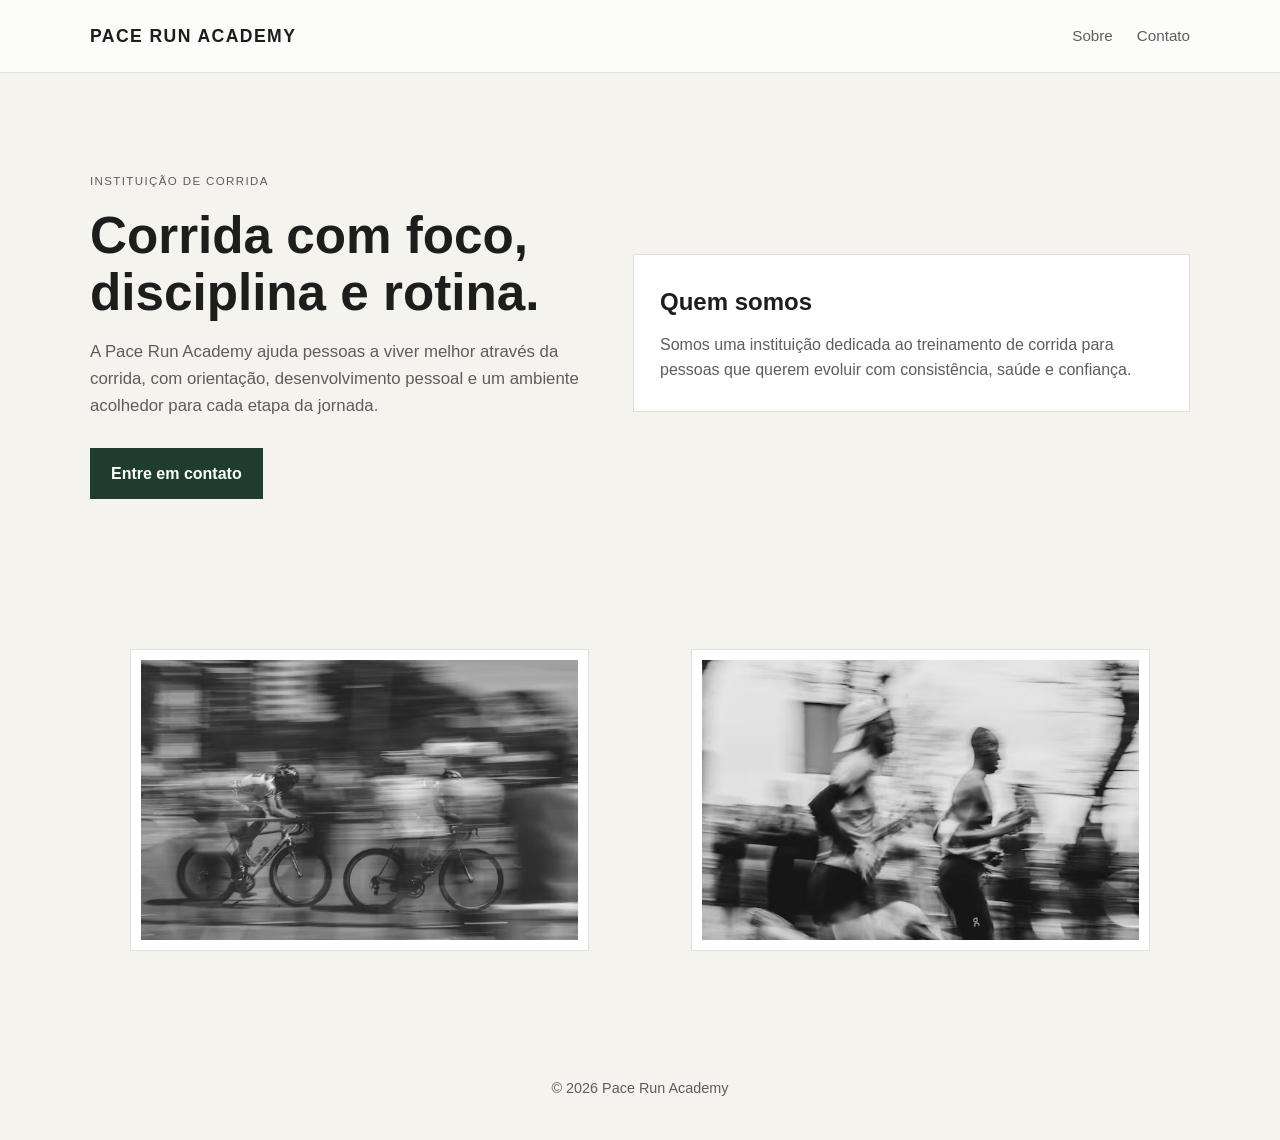
==== index.html @ da20d9e3 "Update image source paths in index.html" ====
<!DOCTYPE html>
<html lang="pt-BR">
<head>
    <meta charset="UTF-8">
    <meta name="viewport" content="width=device-width, initial-scale=1.0">
    <title>Pace Run Academy</title>
    <link rel="stylesheet" href="style.css">
</head>
<body>
    <header class="site-header">
        <div class="container nav">
            <div class="brand">PACE RUN ACADEMY</div>

            <nav class="nav-links">
                <a href="sobre.html">Sobre</a>
                <a href="contato.html">Contato</a>
            </nav>
        </div>  
    </header>

    <main>
        <section class="container hero" id="sobre">
            <div class="hero-text">
                <p class="tag">Instituição de corrida</p>
                <h1>Corrida com foco, disciplina e rotina.</h1>
                <p class="lead">
                    A Pace Run Academy ajuda pessoas a viver melhor através da corrida, com orientação,
                    desenvolvimento pessoal e um ambiente acolhedor para cada etapa da jornada.
                </p>

                <div class="actions">
                    <a href="contato.html" class="button primary">Entre em contato</a>
                </div>
            </div>

            <div class="hero-box">
                <h2>Quem somos</h2>
                <p>
                    Somos uma instituição dedicada ao treinamento de corrida para pessoas que querem evoluir com
                    consistência, saúde e confiança.
                </p>
            </div>
        </section>

        <section class="container">
            <div class="image-gallery">
                <figure class="image-card">
                    <img src="photo-1452573992436-6d508f200b30.avif" alt="Atleta correndo em ambiente natural">
                </figure>
                <figure class="image-card">
                    <img src="photo-1744868646521-2620c945a1fe.avif" alt="Pessoa treinando corrida em área urbana">
                </figure>
            </div>
        </section>

    </main>

    <footer>
        © 2026 Pace Run Academy
    </footer>
</body>
</html>
---- style.css ----
:root {
    --bg: #f5f3ee;
    --panel: #ffffff;
    --line: #e3dfd8;
    --text: #1d1d1d;
    --muted: #5d5d5d;
    --accent: #1f3d2e;
    --accent-soft: #ecf0eb;
}

* {
    box-sizing: border-box;
}

body {
    margin: 0;
    font-family: Arial, Helvetica, sans-serif;
    background: var(--bg);
    color: var(--text);
    line-height: 1.6;
}

a {
    text-decoration: none;
    color: var(--text);
}

.container {
    width: min(1100px, 90%);
    margin: 0 auto;
}

.site-header {
    background: rgba(255,255,255,0.75);
    border-bottom: 1px solid var(--line);
}

.nav {
    display: flex;
    align-items: center;
    justify-content: space-between;
    min-height: 72px;
    gap: 20px;
}

.brand {
    font-size: 1.1rem;
    font-weight: 700;
    letter-spacing: 0.08em;
}

.nav-links {
    display: flex;
    align-items: center;
    gap: 24px;
    flex-wrap: wrap;
}

.nav-links a {
    font-size: 0.95rem;
    color: var(--muted);
}

.button {
    display: inline-block;
    padding: 12px 20px;
    border: 1px solid var(--line);
    background: var(--panel);
    color: var(--text);
    font-weight: 600;
    transition: all 0.2s ease;
}

.button:hover {
    background: #f0eee9;
}

.button.primary {
    background: var(--accent);
    border-color: var(--accent);
    color: #fff;
}

.button.primary:hover {
    background: #172f26;
}

.hero {
    display: flex;
    align-items: center;
    justify-content: space-between;
    gap: 40px;
    min-height: 520px;
    padding: 50px 0;
}

.hero-text,
.hero-box {
    flex: 1;
}

.tag {
    display: inline-block;
    margin: 0 0 18px;
    font-size: 0.72rem;
    letter-spacing: 0.12em;
    text-transform: uppercase;
    color: var(--muted);
}

h1 {
    font-size: clamp(2.3rem, 4vw, 4.2rem);
    line-height: 1.1;
    margin: 0 0 18px;
    font-weight: 700;
}

.lead {
    max-width: 550px;
    font-size: 1.05rem;
    color: var(--muted);
    margin: 0 0 28px;
}

.actions {
    display: flex;
    gap: 14px;
    flex-wrap: wrap;
}

.hero-box {
    background: var(--panel);
    border: 1px solid var(--line);
    padding: 28px 26px;
}

.hero-box h2 {
    margin: 0 0 10px;
    font-size: 1.5rem;
}

.hero-box p {
    margin: 0;
    color: var(--muted);
}

section {
    padding: 40px 0 70px;
}

.about h2 {
    margin: 0 0 28px;
    font-size: clamp(2rem, 3vw, 2.6rem);
}

.info-grid {
    display: flex;
    gap: 22px;
    flex-wrap: wrap;
}

.info-item {
    flex: 1 1 260px;
    background: var(--panel);
    border: 1px solid var(--line);
    padding: 22px;
}

.info-item h3 {
    margin: 0 0 10px;
    font-size: 1.2rem;
}

.info-item p {
    margin: 0;
    color: var(--muted);
}

.contact-box {
    background: var(--accent-soft);
    border: 1px solid var(--line);
    padding: 28px;
    display: flex;
    justify-content: space-between;
    align-items: center;
    gap: 20px;
    flex-wrap: wrap;
}

.contact-box h2 {
    margin: 0 0 8px;
    font-size: clamp(1.8rem, 2.2vw, 2.4rem);
}

.contact-box p {
    margin: 0;
    color: var(--muted);
    max-width: 560px;
}

.image-gallery {
    display: flex;
    gap: 22px;
    flex-wrap: wrap;
    margin: 0 0 20px;
}

.image-card {
    flex: 1 1 320px;
    background: var(--panel);
    border: 1px solid var(--line);
    padding: 10px;
    overflow: hidden;
}

.image-card img {
    display: block;
    width: 100%;
    height: 280px;
    object-fit: cover;
    filter: saturate(0.9) contrast(1.03);
}

.page {
    padding: 60px 0;
}

.contact-layout {
    display: flex;
    gap: 30px;
    flex-wrap: wrap;
}

.contact-info,
.contact-form {
    flex: 1 1 380px;
    background: var(--panel);
    border: 1px solid var(--line);
    padding: 30px;
}

.contact-info h1,
.contact-form h2 {
    margin-top: 0;
    margin-bottom: 18px;
    font-size: clamp(2rem, 3vw, 2.8rem);
}

.contact-info p,
.contact-form p,
.form-row label,
.text-muted {
    color: var(--muted);
}

.info-list {
    margin-top: 26px;
    display: flex;
    flex-direction: column;
    gap: 16px;
}

.info-item-contact {
    border-top: 1px solid var(--line);
    padding-top: 16px;
}

.info-item-contact strong {
    display: block;
    margin-bottom: 4px;
    color: var(--text);
}

form {
    display: flex;
    flex-direction: column;
    gap: 18px;
}

.form-row {
    display: flex;
    flex-direction: column;
    gap: 8px;
}

input,
textarea {
    width: 100%;
    padding: 12px 14px;
    border: 1px solid var(--line);
    background: #fff;
    font: inherit;
    color: var(--text);
}

textarea {
    min-height: 140px;
    resize: vertical;
}

footer {
    padding: 20px 0 40px;
    text-align: center;
    color: var(--muted);
    font-size: 0.9rem;
}

@media (max-width: 768px) {
    .hero {
        flex-direction: column;
        text-align: center;
        min-height: auto;
    }

    .lead {
        margin-left: auto;
        margin-right: auto;
    }

    .actions {
        justify-content: center;
    }

    .nav {
        flex-direction: column;
        padding: 18px 0;
    }

    .contact-box {
        justify-content: center;
        text-align: center;
    }

    .contact-info,
    .contact-form {
        padding: 22px;
    }
}
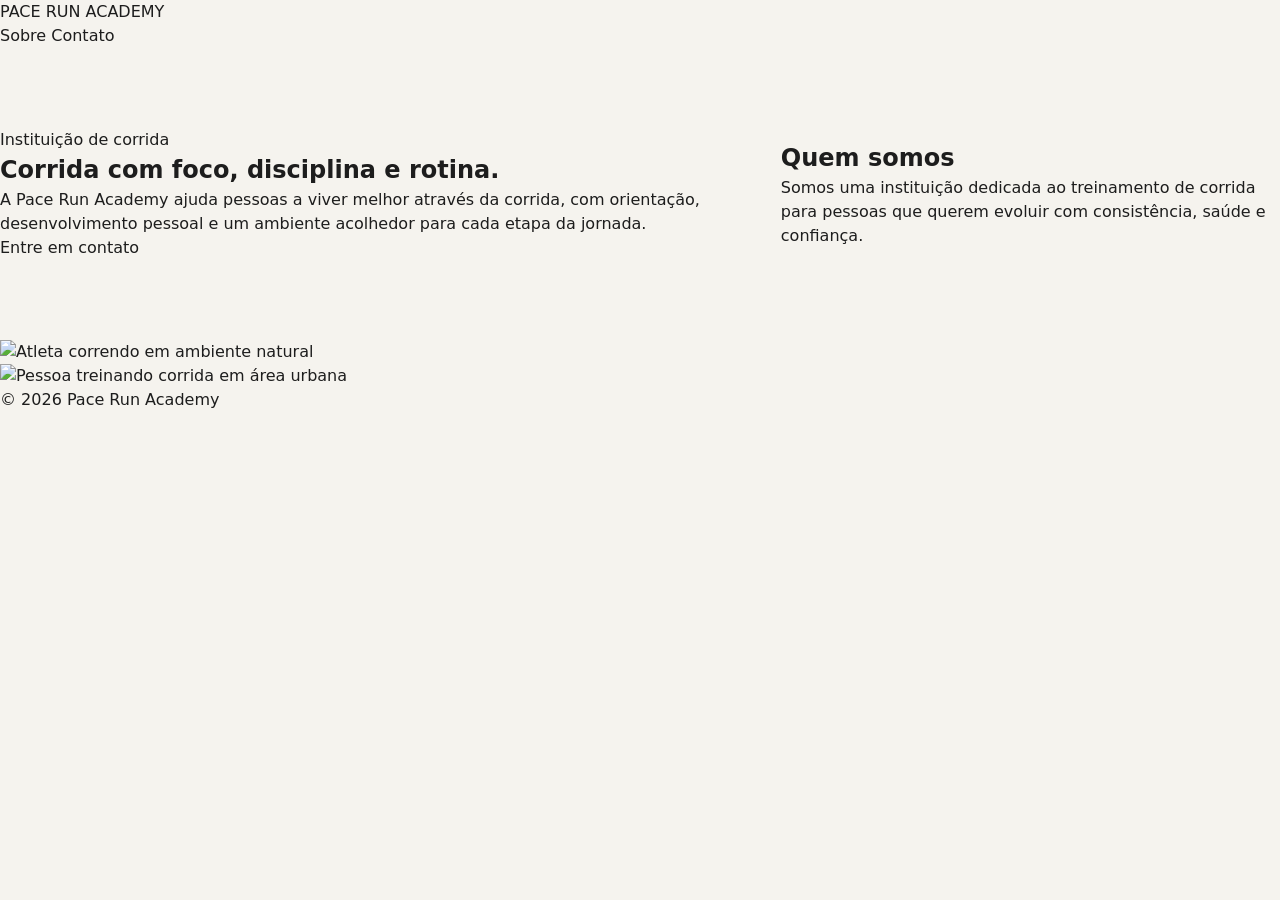
==== commit 1e80ec15: "Update image sources in index.html" ====
--- a/index.html
+++ b/index.html
@@ -19,7 +19,7 @@
     </header>
 
     <main>
-        <section class="container hero" id="sobre">
+        <section class="container hero">
             <div class="hero-text">
                 <p class="tag">Instituição de corrida</p>
                 <h1>Corrida com foco, disciplina e rotina.</h1>
@@ -45,14 +45,13 @@
         <section class="container">
             <div class="image-gallery">
                 <figure class="image-card">
-                    <img src="photo-1452573992436-6d508f200b30.avif" alt="Atleta correndo em ambiente natural">
+                    <img src="photo-1.avif" alt="Atleta correndo em ambiente natural">
                 </figure>
                 <figure class="image-card">
-                    <img src="photo-1744868646521-2620c945a1fe.avif" alt="Pessoa treinando corrida em área urbana">
+                    <img src="photo-2.avif" alt="Pessoa treinando corrida em área urbana">
                 </figure>
             </div>
         </section>
-
     </main>
 
     <footer>
@@ -60,4 +59,3 @@
     </footer>
 </body>
 </html>
-
--- a/style.css
+++ b/style.css
@@ -1,338 +1,259 @@
+
+*, *::before, *::after {
+  box-sizing: border-box;
+  margin: 0;
+  padding: 0;
+}
+
 :root {
-    --bg: #f5f3ee;
-    --panel: #ffffff;
-    --line: #e3dfd8;
-    --text: #1d1d1d;
-    --muted: #5d5d5d;
-    --accent: #1f3d2e;
-    --accent-soft: #ecf0eb;
-}
-
-* {
-    box-sizing: border-box;
-}
-
-body {
-    margin: 0;
-    font-family: Arial, Helvetica, sans-serif;
-    background: var(--bg);
-    color: var(--text);
-    line-height: 1.6;
+  /* Colors */
+  --bg-main: #f5f3ee;
+  --bg-surface: #ffffff;
+  --border-color: #e3dfd8;
+  --text-main: #1d1d1d;
+  --text-subtle: #5d5d5d;
+  --brand-primary: #1f3d2e;
+  --brand-light: #ecf0eb;
+  
+  /* Layout */
+  --site-max-w: 1100px;
+}
+
+html {
+  scroll-behavior: smooth;
+  font-family: system-ui, -apple-system, BlinkMacSystemFont, 'Segoe UI', Roboto, sans-serif;
+  background-color: var(--bg-main);
+  color: var(--text-main);
+  line-height: 1.5;
 }
 
 a {
-    text-decoration: none;
-    color: var(--text);
-}
-
-.container {
-    width: min(1100px, 90%);
-    margin: 0 auto;
-}
-
-.site-header {
-    background: rgba(255,255,255,0.75);
-    border-bottom: 1px solid var(--line);
-}
-
-.nav {
-    display: flex;
+  color: inherit;
+  text-decoration: none;
+}
+
+img {
+  max-width: 100%;
+  display: block;
+}
+
+.wrapper {
+  width: 90%;
+  max-width: var(--site-max-w);
+  margin-inline: auto;
+}
+
+.section-padding {
+  padding-block: 60px;
+}
+
+.header {
+  position: sticky;
+  top: 0;
+  z-index: 100;
+  background: rgba(245, 243, 238, 0.85);
+  backdrop-filter: blur(8px);
+  border-bottom: 1px solid var(--border-color);
+}
+
+.header__nav {
+  display: flex;
+  align-items: center;
+  justify-content: space-between;
+  height: 70px;
+}
+
+.header__logo {
+  font-weight: 700;
+  letter-spacing: -0.02em;
+  font-size: 1.15rem;
+}
+
+.header__links {
+  display: flex;
+  align-items: center;
+  gap: 20px;
+  list-style: none;
+}
+
+.header__links a {
+  font-size: 0.9rem;
+  color: var(--text-subtle);
+  transition: color 0.15s ease;
+}
+
+.header__links a:hover {
+  color: var(--text-main);
+}
+.btn {
+  display: inline-flex;
+  align-items: center;
+  justify-content: center;
+  padding: 10px 18px;
+  font-size: 0.9rem;
+  font-weight: 600;
+  border-radius: 4px;
+  border: 1px solid var(--border-color);
+  background: var(--bg-surface);
+  color: var(--text-main);
+  cursor: pointer;
+  transition: background 0.15s ease, border-color 0.15s ease, transform 0.1s;
+}
+
+.btn:active {
+  transform: translateY(1px);
+}
+
+.btn--primary {
+  background: var(--brand-primary);
+  border-color: var(--brand-primary);
+  color: #fff;
+}
+
+.btn--primary:hover {
+  background: #152b20;
+}
+
+.btn--outline:hover {
+  background: #eae6df;
+}
+
+/* Base Card Style */
+.card {
+  background: var(--bg-surface);
+  border: 1px solid var(--border-color);
+  padding: 24px;
+  border-radius: 6px;
+}
+
+.hero {
+  display: grid;
+  grid-template-columns: 1fr;
+  gap: 32px;
+  padding-block: 60px 40px;
+}
+
+.hero__eyebrow {
+  font-size: 0.75rem;
+  font-weight: 700;
+  text-transform: uppercase;
+  letter-spacing: 0.1em;
+  color: var(--brand-primary);
+  margin-bottom: 12px;
+}
+
+.hero__title {
+  font-size: 2.5rem;
+  line-height: 1.15;
+  letter-spacing: -0.03em;
+  margin-bottom: 16px;
+}
+
+.hero__subtitle {
+  color: var(--text-subtle);
+  font-size: 1.1rem;
+  margin-bottom: 24px;
+}
+
+.hero__actions {
+  display: flex;
+  gap: 12px;
+}
+.cards-grid {
+  display: grid;
+  grid-template-columns: repeat(auto-fit, minmax(250px, 1fr));
+  gap: 20px;
+}
+
+.gallery-grid {
+  display: grid;
+  grid-template-columns: repeat(auto-fill, minmax(280px, 1fr));
+  gap: 20px;
+}
+
+.gallery-grid img {
+  width: 100%;
+  height: 240px;
+  object-fit: cover;
+  border-radius: 4px;
+}
+
+/* Callout Box */
+.cta-box {
+  background: var(--brand-light);
+  border: 1px solid var(--border-color);
+  padding: 32px;
+  border-radius: 8px;
+  display: flex;
+  flex-direction: column;
+  gap: 16px;
+}
+.contact-grid {
+  display: grid;
+  grid-template-columns: 1fr;
+  gap: 30px;
+}
+
+.form-group {
+  display: flex;
+  flex-direction: column;
+  gap: 6px;
+  margin-bottom: 16px;
+}
+
+.form-group label {
+  font-size: 0.85rem;
+  font-weight: 600;
+  color: var(--text-subtle);
+}
+
+.form-control {
+  width: 100%;
+  padding: 10px 12px;
+  border: 1px solid var(--border-color);
+  border-radius: 4px;
+  background: #fff;
+  font-family: inherit;
+  font-size: 0.95rem;
+}
+
+.form-control:focus {
+  outline: 2px solid var(--brand-primary);
+  outline-offset: -1px;
+}
+
+textarea.form-control {
+  min-height: 120px;
+  resize: vertical;
+}
+
+/* Footer */
+.footer {
+  border-top: 1px solid var(--border-color);
+  padding-block: 30px;
+  text-align: center;
+  font-size: 0.85rem;
+  color: var(--text-subtle);
+}
+
+@media (min-width: 768px) {
+  .hero {
+    grid-template-columns: 1.2fr 0.8fr;
+    align-items: center;
+    padding-block: 80px;
+  }
+
+  .hero__title {
+    font-size: 3.5rem;
+  }
+
+  .contact-grid {
+    grid-template-columns: 1fr 1fr;
+  }
+
+  .cta-box {
+    flex-direction: row;
     align-items: center;
     justify-content: space-between;
-    min-height: 72px;
-    gap: 20px;
-}
-
-.brand {
-    font-size: 1.1rem;
-    font-weight: 700;
-    letter-spacing: 0.08em;
-}
-
-.nav-links {
-    display: flex;
-    align-items: center;
-    gap: 24px;
-    flex-wrap: wrap;
-}
-
-.nav-links a {
-    font-size: 0.95rem;
-    color: var(--muted);
-}
-
-.button {
-    display: inline-block;
-    padding: 12px 20px;
-    border: 1px solid var(--line);
-    background: var(--panel);
-    color: var(--text);
-    font-weight: 600;
-    transition: all 0.2s ease;
-}
-
-.button:hover {
-    background: #f0eee9;
-}
-
-.button.primary {
-    background: var(--accent);
-    border-color: var(--accent);
-    color: #fff;
-}
-
-.button.primary:hover {
-    background: #172f26;
-}
-
-.hero {
-    display: flex;
-    align-items: center;
-    justify-content: space-between;
-    gap: 40px;
-    min-height: 520px;
-    padding: 50px 0;
-}
-
-.hero-text,
-.hero-box {
-    flex: 1;
-}
-
-.tag {
-    display: inline-block;
-    margin: 0 0 18px;
-    font-size: 0.72rem;
-    letter-spacing: 0.12em;
-    text-transform: uppercase;
-    color: var(--muted);
-}
-
-h1 {
-    font-size: clamp(2.3rem, 4vw, 4.2rem);
-    line-height: 1.1;
-    margin: 0 0 18px;
-    font-weight: 700;
-}
-
-.lead {
-    max-width: 550px;
-    font-size: 1.05rem;
-    color: var(--muted);
-    margin: 0 0 28px;
-}
-
-.actions {
-    display: flex;
-    gap: 14px;
-    flex-wrap: wrap;
-}
-
-.hero-box {
-    background: var(--panel);
-    border: 1px solid var(--line);
-    padding: 28px 26px;
-}
-
-.hero-box h2 {
-    margin: 0 0 10px;
-    font-size: 1.5rem;
-}
-
-.hero-box p {
-    margin: 0;
-    color: var(--muted);
-}
-
-section {
-    padding: 40px 0 70px;
-}
-
-.about h2 {
-    margin: 0 0 28px;
-    font-size: clamp(2rem, 3vw, 2.6rem);
-}
-
-.info-grid {
-    display: flex;
-    gap: 22px;
-    flex-wrap: wrap;
-}
-
-.info-item {
-    flex: 1 1 260px;
-    background: var(--panel);
-    border: 1px solid var(--line);
-    padding: 22px;
-}
-
-.info-item h3 {
-    margin: 0 0 10px;
-    font-size: 1.2rem;
-}
-
-.info-item p {
-    margin: 0;
-    color: var(--muted);
-}
-
-.contact-box {
-    background: var(--accent-soft);
-    border: 1px solid var(--line);
-    padding: 28px;
-    display: flex;
-    justify-content: space-between;
-    align-items: center;
-    gap: 20px;
-    flex-wrap: wrap;
-}
-
-.contact-box h2 {
-    margin: 0 0 8px;
-    font-size: clamp(1.8rem, 2.2vw, 2.4rem);
-}
-
-.contact-box p {
-    margin: 0;
-    color: var(--muted);
-    max-width: 560px;
-}
-
-.image-gallery {
-    display: flex;
-    gap: 22px;
-    flex-wrap: wrap;
-    margin: 0 0 20px;
-}
-
-.image-card {
-    flex: 1 1 320px;
-    background: var(--panel);
-    border: 1px solid var(--line);
-    padding: 10px;
-    overflow: hidden;
-}
-
-.image-card img {
-    display: block;
-    width: 100%;
-    height: 280px;
-    object-fit: cover;
-    filter: saturate(0.9) contrast(1.03);
-}
-
-.page {
-    padding: 60px 0;
-}
-
-.contact-layout {
-    display: flex;
-    gap: 30px;
-    flex-wrap: wrap;
-}
-
-.contact-info,
-.contact-form {
-    flex: 1 1 380px;
-    background: var(--panel);
-    border: 1px solid var(--line);
-    padding: 30px;
-}
-
-.contact-info h1,
-.contact-form h2 {
-    margin-top: 0;
-    margin-bottom: 18px;
-    font-size: clamp(2rem, 3vw, 2.8rem);
-}
-
-.contact-info p,
-.contact-form p,
-.form-row label,
-.text-muted {
-    color: var(--muted);
-}
-
-.info-list {
-    margin-top: 26px;
-    display: flex;
-    flex-direction: column;
-    gap: 16px;
-}
-
-.info-item-contact {
-    border-top: 1px solid var(--line);
-    padding-top: 16px;
-}
-
-.info-item-contact strong {
-    display: block;
-    margin-bottom: 4px;
-    color: var(--text);
-}
-
-form {
-    display: flex;
-    flex-direction: column;
-    gap: 18px;
-}
-
-.form-row {
-    display: flex;
-    flex-direction: column;
-    gap: 8px;
-}
-
-input,
-textarea {
-    width: 100%;
-    padding: 12px 14px;
-    border: 1px solid var(--line);
-    background: #fff;
-    font: inherit;
-    color: var(--text);
-}
-
-textarea {
-    min-height: 140px;
-    resize: vertical;
-}
-
-footer {
-    padding: 20px 0 40px;
-    text-align: center;
-    color: var(--muted);
-    font-size: 0.9rem;
-}
-
-@media (max-width: 768px) {
-    .hero {
-        flex-direction: column;
-        text-align: center;
-        min-height: auto;
-    }
-
-    .lead {
-        margin-left: auto;
-        margin-right: auto;
-    }
-
-    .actions {
-        justify-content: center;
-    }
-
-    .nav {
-        flex-direction: column;
-        padding: 18px 0;
-    }
-
-    .contact-box {
-        justify-content: center;
-        text-align: center;
-    }
-
-    .contact-info,
-    .contact-form {
-        padding: 22px;
-    }
-}
+  }
+}
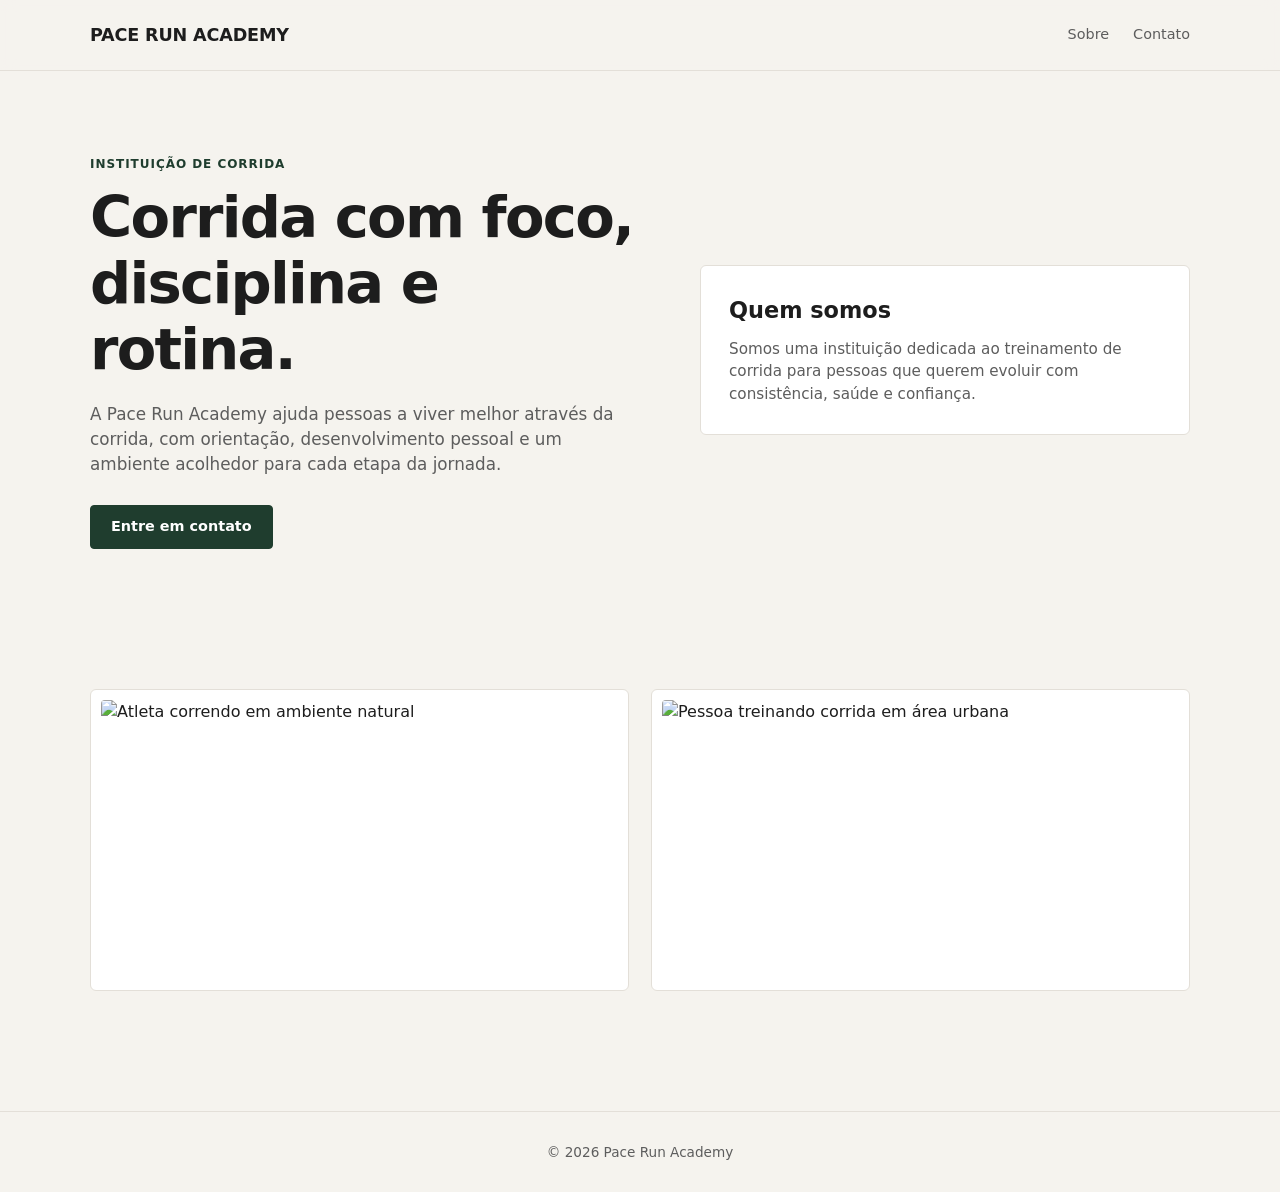
==== commit 28278007: "Fix stylesheet link path and add newline at end" ====
--- a/index.html
+++ b/index.html
@@ -4,7 +4,7 @@
     <meta charset="UTF-8">
     <meta name="viewport" content="width=device-width, initial-scale=1.0">
     <title>Pace Run Academy</title>
-    <link rel="stylesheet" href="style.css">
+    <link rel="stylesheet" href="./style.css">
 </head>
 <body>
     <header class="site-header">
--- a/style.css
+++ b/style.css
@@ -1,4 +1,3 @@
-
 *, *::before, *::after {
   box-sizing: border-box;
   margin: 0;
@@ -6,24 +5,20 @@
 }
 
 :root {
-  /* Colors */
-  --bg-main: #f5f3ee;
-  --bg-surface: #ffffff;
-  --border-color: #e3dfd8;
-  --text-main: #1d1d1d;
-  --text-subtle: #5d5d5d;
-  --brand-primary: #1f3d2e;
-  --brand-light: #ecf0eb;
-  
-  /* Layout */
-  --site-max-w: 1100px;
+  --bg: #f5f3ee;
+  --panel: #ffffff;
+  --line: #e3dfd8;
+  --text: #1d1d1d;
+  --muted: #5d5d5d;
+  --accent: #1f3d2e;
+  --accent-soft: #ecf0eb;
 }
 
 html {
   scroll-behavior: smooth;
   font-family: system-ui, -apple-system, BlinkMacSystemFont, 'Segoe UI', Roboto, sans-serif;
-  background-color: var(--bg-main);
-  color: var(--text-main);
+  background-color: var(--bg);
+  color: var(--text);
   line-height: 1.5;
 }
 
@@ -37,223 +32,315 @@
   display: block;
 }
 
-.wrapper {
-  width: 90%;
-  max-width: var(--site-max-w);
+.container {
+  width: min(90%, 1100px);
   margin-inline: auto;
 }
 
-.section-padding {
-  padding-block: 60px;
-}
-
-.header {
+section {
+  padding-block: clamp(30px, 5vw, 60px);
+}
+
+.site-header {
   position: sticky;
   top: 0;
   z-index: 100;
   background: rgba(245, 243, 238, 0.85);
   backdrop-filter: blur(8px);
-  border-bottom: 1px solid var(--border-color);
-}
-
-.header__nav {
+  border-bottom: 1px solid var(--line);
+}
+
+.nav {
   display: flex;
   align-items: center;
   justify-content: space-between;
-  height: 70px;
-}
-
-.header__logo {
+  min-height: 70px;
+  gap: 20px;
+  flex-wrap: wrap;
+  padding-block: 12px;
+}
+
+.brand {
+  font-size: 1.1rem;
   font-weight: 700;
-  letter-spacing: -0.02em;
-  font-size: 1.15rem;
-}
-
-.header__links {
-  display: flex;
-  align-items: center;
-  gap: 20px;
-  list-style: none;
-}
-
-.header__links a {
+  letter-spacing: -0.01em;
+}
+
+.nav-links {
+  display: flex;
+  align-items: center;
+  gap: 24px;
+}
+
+.nav-links a {
   font-size: 0.9rem;
-  color: var(--text-subtle);
+  color: var(--muted);
   transition: color 0.15s ease;
 }
 
-.header__links a:hover {
-  color: var(--text-main);
-}
-.btn {
+.nav-links a:hover {
+  color: var(--text);
+}
+
+.button {
   display: inline-flex;
   align-items: center;
   justify-content: center;
-  padding: 10px 18px;
+  padding: 10px 20px;
+  border: 1px solid var(--line);
+  background: var(--panel);
+  color: var(--text);
   font-size: 0.9rem;
   font-weight: 600;
   border-radius: 4px;
-  border: 1px solid var(--border-color);
-  background: var(--bg-surface);
-  color: var(--text-main);
   cursor: pointer;
-  transition: background 0.15s ease, border-color 0.15s ease, transform 0.1s;
-}
-
-.btn:active {
+  transition: background 0.15s ease, transform 0.1s;
+}
+
+.button:active {
   transform: translateY(1px);
 }
 
-.btn--primary {
-  background: var(--brand-primary);
-  border-color: var(--brand-primary);
+.button:hover {
+  background: #eae6df;
+}
+
+.button.primary {
+  background: var(--accent);
+  border-color: var(--accent);
   color: #fff;
 }
 
-.btn--primary:hover {
+.button.primary:hover {
   background: #152b20;
 }
 
-.btn--outline:hover {
-  background: #eae6df;
-}
-
-/* Base Card Style */
-.card {
-  background: var(--bg-surface);
-  border: 1px solid var(--border-color);
-  padding: 24px;
+.hero {
+  display: flex;
+  flex-wrap: wrap;
+  align-items: center;
+  justify-content: space-between;
+  gap: 40px;
+  padding-block: clamp(40px, 7vw, 80px);
+}
+
+.hero-text {
+  flex: 1 1 380px;
+}
+
+.hero-box {
+  flex: 1 1 300px;
+  background: var(--panel);
+  border: 1px solid var(--line);
+  padding: 28px;
   border-radius: 6px;
 }
 
-.hero {
-  display: grid;
-  grid-template-columns: 1fr;
-  gap: 32px;
-  padding-block: 60px 40px;
-}
-
-.hero__eyebrow {
+.tag {
+  display: inline-block;
+  margin-bottom: 12px;
   font-size: 0.75rem;
   font-weight: 700;
+  letter-spacing: 0.08em;
   text-transform: uppercase;
-  letter-spacing: 0.1em;
-  color: var(--brand-primary);
-  margin-bottom: 12px;
-}
-
-.hero__title {
-  font-size: 2.5rem;
+  color: var(--accent);
+}
+
+h1 {
+  font-size: clamp(2.2rem, 4.5vw, 3.6rem);
   line-height: 1.15;
   letter-spacing: -0.03em;
-  margin-bottom: 16px;
-}
-
-.hero__subtitle {
-  color: var(--text-subtle);
-  font-size: 1.1rem;
-  margin-bottom: 24px;
-}
-
-.hero__actions {
+  margin-bottom: 18px;
+  font-weight: 700;
+}
+
+.lead {
+  max-width: 550px;
+  font-size: 1.05rem;
+  color: var(--muted);
+  margin-bottom: 28px;
+}
+
+.actions {
   display: flex;
   gap: 12px;
-}
-.cards-grid {
+  flex-wrap: wrap;
+}
+
+.hero-box h2 {
+  margin-bottom: 10px;
+  font-size: 1.4rem;
+}
+
+.hero-box p {
+  color: var(--muted);
+  font-size: 0.95rem;
+}
+
+.about h2 {
+  margin-bottom: 28px;
+  font-size: clamp(2rem, 3vw, 2.6rem);
+}
+
+.info-grid {
   display: grid;
   grid-template-columns: repeat(auto-fit, minmax(250px, 1fr));
+  gap: 22px;
+}
+
+.info-item {
+  background: var(--panel);
+  border: 1px solid var(--line);
+  padding: 22px;
+  border-radius: 6px;
+}
+
+.info-item h3 {
+  margin-bottom: 10px;
+  font-size: 1.2rem;
+}
+
+.info-item p {
+  color: var(--muted);
+}
+
+.contact-box {
+  background: var(--accent-soft);
+  border: 1px solid var(--line);
+  padding: 28px;
+  border-radius: 8px;
+  display: flex;
+  justify-content: space-between;
+  align-items: center;
   gap: 20px;
-}
-
-.gallery-grid {
+  flex-wrap: wrap;
+}
+
+.contact-box h2 {
+  margin-bottom: 8px;
+  font-size: clamp(1.8rem, 2.2vw, 2.4rem);
+}
+
+.contact-box p {
+  color: var(--muted);
+  max-width: 560px;
+}
+
+.image-gallery {
   display: grid;
-  grid-template-columns: repeat(auto-fill, minmax(280px, 1fr));
-  gap: 20px;
-}
-
-.gallery-grid img {
+  grid-template-columns: repeat(auto-fit, minmax(280px, 1fr));
+  gap: 22px;
+  margin-bottom: 20px;
+}
+
+.image-card {
+  background: var(--panel);
+  border: 1px solid var(--line);
+  padding: 10px;
+  border-radius: 6px;
+  overflow: hidden;
+}
+
+.image-card img {
   width: 100%;
-  height: 240px;
+  height: 280px;
   object-fit: cover;
   border-radius: 4px;
 }
 
-/* Callout Box */
-.cta-box {
-  background: var(--brand-light);
-  border: 1px solid var(--border-color);
-  padding: 32px;
-  border-radius: 8px;
+.page {
+  padding-block: 60px;
+}
+
+.contact-layout {
+  display: grid;
+  grid-template-columns: repeat(auto-fit, minmax(320px, 1fr));
+  gap: 30px;
+}
+
+.contact-info,
+.contact-form {
+  background: var(--panel);
+  border: 1px solid var(--line);
+  padding: 30px;
+  border-radius: 6px;
+}
+
+.contact-info h1,
+.contact-form h2 {
+  margin-bottom: 18px;
+  font-size: clamp(2rem, 3vw, 2.8rem);
+}
+
+.contact-info p,
+.contact-form p,
+.form-row label,
+.text-muted {
+  color: var(--muted);
+}
+
+.info-list {
+  margin-top: 26px;
   display: flex;
   flex-direction: column;
   gap: 16px;
 }
-.contact-grid {
-  display: grid;
-  grid-template-columns: 1fr;
-  gap: 30px;
-}
-
-.form-group {
+
+.info-item-contact {
+  border-top: 1px solid var(--line);
+  padding-top: 16px;
+}
+
+.info-item-contact strong {
+  display: block;
+  margin-bottom: 4px;
+  color: var(--text);
+}
+
+form {
   display: flex;
   flex-direction: column;
-  gap: 6px;
-  margin-bottom: 16px;
-}
-
-.form-group label {
-  font-size: 0.85rem;
-  font-weight: 600;
-  color: var(--text-subtle);
-}
-
-.form-control {
+  gap: 18px;
+}
+
+.form-row {
+  display: flex;
+  flex-direction: column;
+  gap: 8px;
+}
+
+input,
+textarea {
   width: 100%;
-  padding: 10px 12px;
-  border: 1px solid var(--border-color);
-  border-radius: 4px;
+  padding: 10px 14px;
+  border: 1px solid var(--line);
   background: #fff;
   font-family: inherit;
   font-size: 0.95rem;
-}
-
-.form-control:focus {
-  outline: 2px solid var(--brand-primary);
+  color: var(--text);
+  border-radius: 4px;
+}
+
+input:focus,
+textarea:focus {
+  outline: 2px solid var(--accent);
   outline-offset: -1px;
 }
 
-textarea.form-control {
-  min-height: 120px;
+textarea {
+  min-height: 140px;
   resize: vertical;
 }
 
-/* Footer */
-.footer {
-  border-top: 1px solid var(--border-color);
+footer {
   padding-block: 30px;
   text-align: center;
+  color: var(--muted);
   font-size: 0.85rem;
-  color: var(--text-subtle);
-}
-
-@media (min-width: 768px) {
-  .hero {
-    grid-template-columns: 1.2fr 0.8fr;
-    align-items: center;
-    padding-block: 80px;
-  }
-
-  .hero__title {
-    font-size: 3.5rem;
-  }
-
-  .contact-grid {
-    grid-template-columns: 1fr 1fr;
-  }
-
-  .cta-box {
-    flex-direction: row;
-    align-items: center;
-    justify-content: space-between;
-  }
-}
+  border-top: 1px solid var(--line);
+  margin-top: 40px;
+}
+
+.section-space {
+  margin-top: 40px;
+}
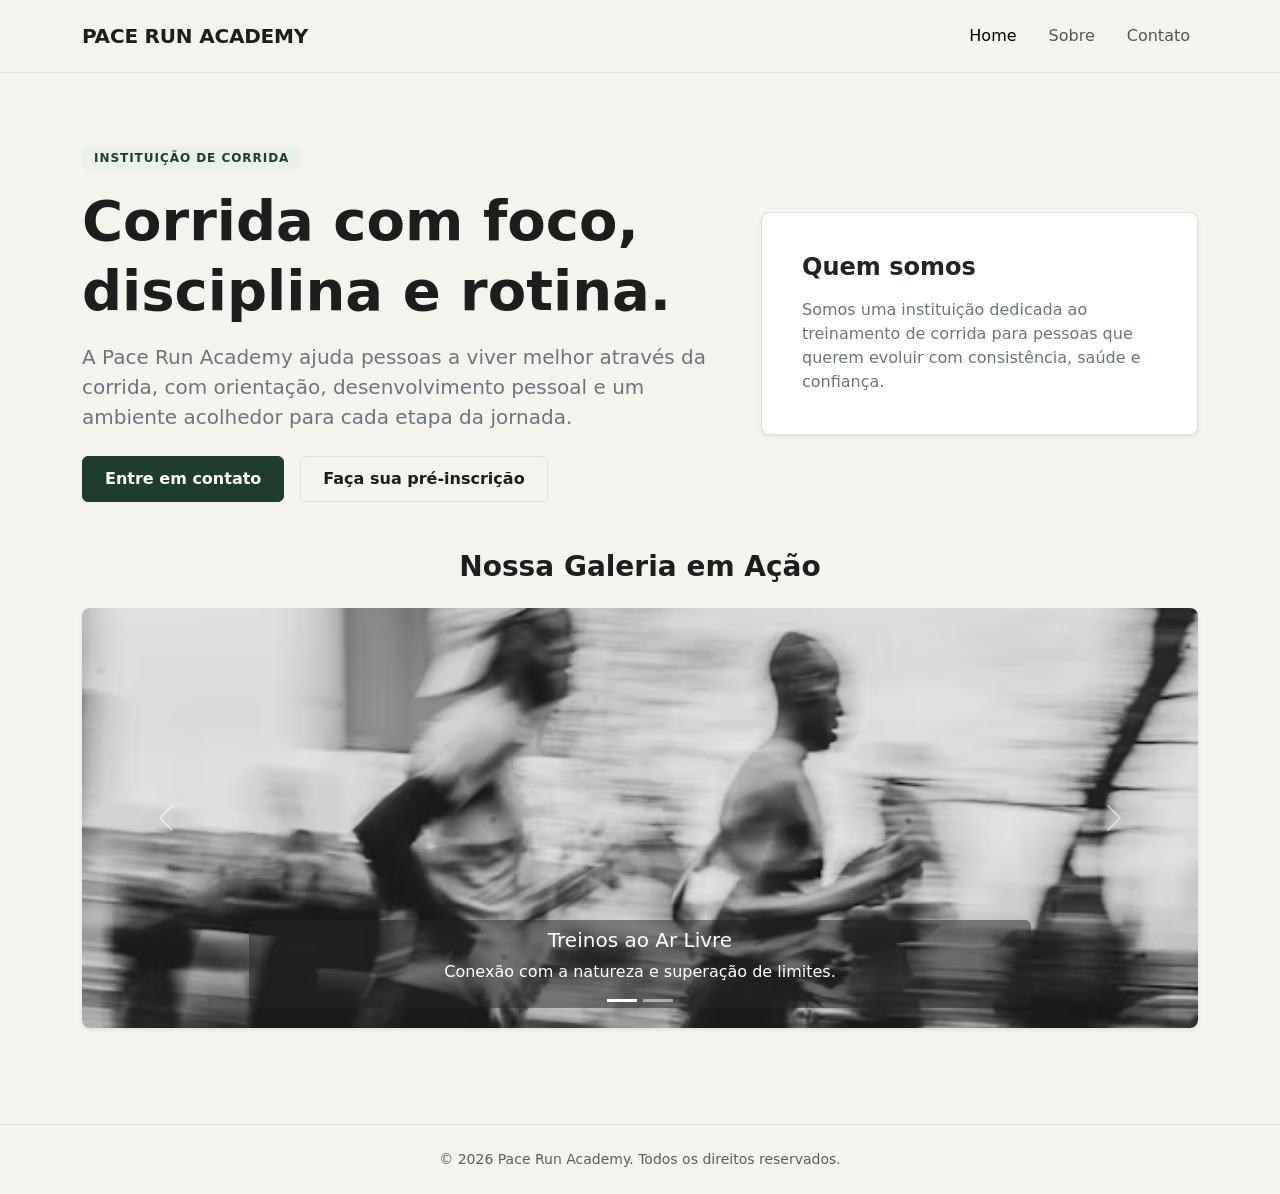
==== commit 2e5e40a4: "Refactor index.html with Bootstrap and new layout Updated the layout and structure of the index.html" ====
--- a/index.html
+++ b/index.html
@@ -4,58 +4,133 @@
     <meta charset="UTF-8">
     <meta name="viewport" content="width=device-width, initial-scale=1.0">
     <title>Pace Run Academy</title>
-    <link rel="stylesheet" href="./style.css">
+    <link href="https://cdn.jsdelivr.net/npm/bootstrap@5.3.3/dist/css/bootstrap.min.css" rel="stylesheet" integrity="sha384-QWTKZyjpPEjISv5WaRU9OFeRpok6YctnYmDr5pNlyT2bRjXh0JMhjY6hW+ALEwIH" crossorigin="anonymous">
+    <link rel="stylesheet" href="style.css">
 </head>
 <body>
-    <header class="site-header">
-        <div class="container nav">
-            <div class="brand">PACE RUN ACADEMY</div>
 
-            <nav class="nav-links">
-                <a href="sobre.html">Sobre</a>
-                <a href="contato.html">Contato</a>
-            </nav>
-        </div>  
+    <header class="sticky-top">
+        <nav class="navbar navbar-expand-lg site-navbar py-3">
+            <div class="container">
+                <a class="navbar-brand brand-title fs-5" href="index.html">PACE RUN ACADEMY</a>
+                <button class="navbar-toggler" type="button" data-bs-toggle="collapse" data-bs-target="#navMenu" aria-controls="navMenu" aria-expanded="false" aria-label="Alternar navegação">
+                    <span class="navbar-toggler-icon"></span>
+                </button>
+                <div class="collapse navbar-collapse" id="navMenu">
+                    <ul class="navbar-nav ms-auto mb-2 mb-lg-0 gap-lg-3 fw-medium">
+                        <li class="nav-item">
+                            <a class="nav-link active" aria-current="page" href="index.html">Home</a>
+                        </li>
+                        <li class="nav-item">
+                            <a class="nav-link" href="sobre.html">Sobre</a>
+                        </li>
+                        <li class="nav-item">
+                            <a class="nav-link" href="contato.html">Contato</a>
+                        </li>
+                    </ul>
+                </div>
+            </div>
+        </nav>
     </header>
 
-    <main>
-        <section class="container hero">
-            <div class="hero-text">
-                <p class="tag">Instituição de corrida</p>
-                <h1>Corrida com foco, disciplina e rotina.</h1>
-                <p class="lead">
-                    A Pace Run Academy ajuda pessoas a viver melhor através da corrida, com orientação,
-                    desenvolvimento pessoal e um ambiente acolhedor para cada etapa da jornada.
-                </p>
+    <main class="py-5">
+        <section class="container my-4">
+            <div class="row align-items-center g-5">
+                <div class="col-lg-7">
+                    <span class="badge tag-badge text-uppercase fw-bold mb-3">Instituição de Corrida</span>
+                    <h1 class="display-4 fw-bold lh-sm mb-3">Corrida com foco, disciplina e rotina.</h1>
+                    <p class="lead text-secondary mb-4">
+                        A Pace Run Academy ajuda pessoas a viver melhor através da corrida, com orientação,
+                        desenvolvimento pessoal e um ambiente acolhedor para cada etapa da jornada.
+                    </p>
+                    <div class="d-flex flex-wrap gap-3">
+                        <a href="contato.html" class="btn btn-pace rounded-2">Entre em contato</a>
+                        <button type="button" class="btn btn-pace-outline rounded-2" data-bs-toggle="modal" data-bs-target="#modalMatricula">
+                            Faça sua pré-inscrição
+                        </button>
+                    </div>
+                </div>
 
-                <div class="actions">
-                    <a href="contato.html" class="button primary">Entre em contato</a>
+                <div class="col-lg-5">
+                    <div class="card custom-card p-4 shadow-sm">
+                        <div class="card-body">
+                            <h2 class="h4 card-title fw-bold mb-3">Quem somos</h2>
+                            <p class="card-text text-secondary m-0">
+                                Somos uma instituição dedicada ao treinamento de corrida para pessoas que querem evoluir com
+                                consistência, saúde e confiança.
+                            </p>
+                        </div>
+                    </div>
                 </div>
-            </div>
-
-            <div class="hero-box">
-                <h2>Quem somos</h2>
-                <p>
-                    Somos uma instituição dedicada ao treinamento de corrida para pessoas que querem evoluir com
-                    consistência, saúde e confiança.
-                </p>
             </div>
         </section>
 
-        <section class="container">
-            <div class="image-gallery">
-                <figure class="image-card">
-                    <img src="photo-1.avif" alt="Atleta correndo em ambiente natural">
-                </figure>
-                <figure class="image-card">
-                    <img src="photo-2.avif" alt="Pessoa treinando corrida em área urbana">
-                </figure>
+        <section class="container my-5">
+            <h2 class="h3 fw-bold mb-4 text-center">Nossa Galeria em Ação</h2>
+            <div id="galeriaCarousel" class="carousel slide rounded-3 overflow-hidden shadow-sm" data-bs-ride="carousel">
+                <div class="carousel-indicators">
+                    <button type="button" data-bs-target="#galeriaCarousel" data-bs-slide-to="0" class="active" aria-current="true" aria-label="Slide 1"></button>
+                    <button type="button" data-bs-target="#galeriaCarousel" data-bs-slide-to="1" aria-label="Slide 2"></button>
+                </div>
+                <div class="carousel-inner">
+                    <div class="carousel-item active">
+                        <img src="photo-1.avif" class="d-block w-100 object-fit-cover" style="height: 420px;" alt="Atleta correndo em ambiente natural">
+                        <div class="carousel-caption d-none d-md-block bg-dark bg-opacity-50 rounded p-2">
+                            <h5>Treinos ao Ar Livre</h5>
+                            <p>Conexão com a natureza e superação de limites.</p>
+                        </div>
+                    </div>
+                    <div class="carousel-item">
+                        <img src="photo-2.avif" class="d-block w-100 object-fit-cover" style="height: 420px;" alt="Pessoa treinando corrida em área urbana">
+                        <div class="carousel-caption d-none d-md-block bg-dark bg-opacity-50 rounded p-2">
+                            <h5>Treino Urbano</h5>
+                            <p>Desenvolva ritmo e rotina no dia a dia da cidade.</p>
+                        </div>
+                    </div>
+                </div>
+                <button class="carousel-control-prev" type="button" data-bs-target="#galeriaCarousel" data-bs-slide="prev">
+                    <span class="carousel-control-prev-icon" aria-hidden="true"></span>
+                    <span class="visually-hidden">Anterior</span>
+                </button>
+                <button class="carousel-control-next" type="button" data-bs-target="#galeriaCarousel" data-bs-slide="next">
+                    <span class="carousel-control-next-icon" aria-hidden="true"></span>
+                    <span class="visually-hidden">Próximo</span>
+                </button>
             </div>
         </section>
     </main>
 
-    <footer>
-        © 2026 Pace Run Academy
+    <div class="modal fade" id="modalMatricula" tabindex="-1" aria-labelledby="modalMatriculaLabel" aria-hidden="true">
+        <div class="modal-dialog modal-dialog-centered">
+            <div class="modal-content border-0 custom-card">
+                <div class="modal-header border-bottom-0">
+                    <h1 class="modal-title fs-5 fw-bold" id="modalMatriculaLabel">Pré-Inscrição | Pace Run</h1>
+                    <button type="button" class="btn-close" data-bs-dismiss="modal" aria-label="Fechar"></button>
+                </div>
+                <div class="modal-body">
+                    <p class="text-secondary small mb-3">Preencha seus dados para receber nossa apresentação técnica de treinos.</p>
+                    <form>
+                        <div class="form-floating mb-3">
+                            <input type="text" class="form-control" id="modalNome" placeholder="Seu nome">
+                            <label for="modalNome">Nome completo</label>
+                        </div>
+                        <div class="form-floating mb-3">
+                            <input type="email" class="form-control" id="modalEmail" placeholder="seu@email.com">
+                            <label for="modalEmail">E-mail</label>
+                        </div>
+                        <button type="button" class="btn btn-pace w-100 py-2 rounded-2" data-bs-dismiss="modal">Enviar Pré-Inscrição</button>
+                    </form>
+                </div>
+            </div>
+        </div>
+    </div>
+
+    <footer class="py-4 text-center">
+        <div class="container">
+            <p class="m-0">© 2026 Pace Run Academy. Todos os direitos reservados.</p>
+        </div>
     </footer>
+
+    <script src="https://cdn.jsdelivr.net/npm/bootstrap@5.3.3/dist/js/bootstrap.bundle.min.js" integrity="sha384-YvpcrYf0tY3lHB60NNkmXc5s9fDVZLESaAA55NDzOxhy9GkcIdslK1eN7N6jIeHz" crossorigin="anonymous"></script>
 </body>
 </html>
--- a/style.css
+++ b/style.css
@@ -1,346 +1,103 @@
-*, *::before, *::after {
-  box-sizing: border-box;
-  margin: 0;
-  padding: 0;
-}
-
 :root {
-  --bg: #f5f3ee;
-  --panel: #ffffff;
-  --line: #e3dfd8;
-  --text: #1d1d1d;
-  --muted: #5d5d5d;
-  --accent: #1f3d2e;
+  --bg-color: #f5f3ee;
+  --panel-color: #ffffff;
+  --border-color: #e3dfd8;
+  --text-color: #1d1d1d;
+  --muted-color: #5d5d5d;
+  --accent-color: #1f3d2e;
+  --accent-hover: #152b20;
   --accent-soft: #ecf0eb;
 }
 
-html {
-  scroll-behavior: smooth;
+body {
+  background-color: var(--bg-color);
+  color: var(--text-color);
   font-family: system-ui, -apple-system, BlinkMacSystemFont, 'Segoe UI', Roboto, sans-serif;
-  background-color: var(--bg);
-  color: var(--text);
-  line-height: 1.5;
+  display: flex;
+  flex-direction: column;
+  min-height: 100vh;
 }
 
-a {
-  color: inherit;
-  text-decoration: none;
+.site-navbar {
+  background: rgba(245, 243, 238, 0.95) !important;
+  backdrop-filter: blur(8px);
+  border-bottom: 1px solid var(--border-color);
 }
 
-img {
-  max-width: 100%;
-  display: block;
+.brand-title {
+  font-weight: 700;
+  letter-spacing: -0.01em;
+  color: var(--text-color) !important;
 }
 
-.container {
-  width: min(90%, 1100px);
-  margin-inline: auto;
+.btn-pace {
+  background-color: var(--accent-color);
+  color: #ffffff !important;
+  border: 1px solid var(--accent-color);
+  font-weight: 600;
+  padding: 10px 22px;
+  transition: all 0.2s ease;
 }
 
-section {
-  padding-block: clamp(30px, 5vw, 60px);
+.btn-pace:hover {
+  background-color: var(--accent-hover);
+  border-color: var(--accent-hover);
+  transform: translateY(-1px);
 }
 
-.site-header {
-  position: sticky;
-  top: 0;
-  z-index: 100;
-  background: rgba(245, 243, 238, 0.85);
-  backdrop-filter: blur(8px);
-  border-bottom: 1px solid var(--line);
+.btn-pace-outline {
+  background-color: transparent;
+  color: var(--text-color);
+  border: 1px solid var(--border-color);
+  font-weight: 600;
+  padding: 10px 22px;
+  transition: all 0.2s ease;
 }
 
-.nav {
-  display: flex;
-  align-items: center;
-  justify-content: space-between;
-  min-height: 70px;
-  gap: 20px;
-  flex-wrap: wrap;
-  padding-block: 12px;
+.btn-pace-outline:hover {
+  background-color: #eae6df;
+  color: var(--text-color);
 }
 
-.brand {
-  font-size: 1.1rem;
-  font-weight: 700;
-  letter-spacing: -0.01em;
+.custom-card {
+  background-color: var(--panel-color);
+  border: 1px solid var(--border-color);
+  border-radius: 8px;
+  transition: transform 0.2s ease, box-shadow 0.2s ease;
 }
 
-.nav-links {
-  display: flex;
-  align-items: center;
-  gap: 24px;
+.custom-card:hover {
+  transform: translateY(-3px);
+  box-shadow: 0 10px 20px rgba(0, 0, 0, 0.05);
 }
 
-.nav-links a {
-  font-size: 0.9rem;
-  color: var(--muted);
-  transition: color 0.15s ease;
+.contact-highlight-box {
+  background-color: var(--accent-soft);
+  border: 1px solid var(--border-color);
+  border-radius: 8px;
 }
 
-.nav-links a:hover {
-  color: var(--text);
+.accordion-button:not(.collapsed) {
+  background-color: var(--accent-soft);
+  color: var(--accent-color);
 }
 
-.button {
-  display: inline-flex;
-  align-items: center;
-  justify-content: center;
-  padding: 10px 20px;
-  border: 1px solid var(--line);
-  background: var(--panel);
-  color: var(--text);
-  font-size: 0.9rem;
-  font-weight: 600;
-  border-radius: 4px;
-  cursor: pointer;
-  transition: background 0.15s ease, transform 0.1s;
+.accordion-button:focus {
+  box-shadow: none;
+  border-color: var(--accent-color);
 }
 
-.button:active {
-  transform: translateY(1px);
-}
-
-.button:hover {
-  background: #eae6df;
-}
-
-.button.primary {
-  background: var(--accent);
-  border-color: var(--accent);
-  color: #fff;
-}
-
-.button.primary:hover {
-  background: #152b20;
-}
-
-.hero {
-  display: flex;
-  flex-wrap: wrap;
-  align-items: center;
-  justify-content: space-between;
-  gap: 40px;
-  padding-block: clamp(40px, 7vw, 80px);
-}
-
-.hero-text {
-  flex: 1 1 380px;
-}
-
-.hero-box {
-  flex: 1 1 300px;
-  background: var(--panel);
-  border: 1px solid var(--line);
-  padding: 28px;
-  border-radius: 6px;
-}
-
-.tag {
-  display: inline-block;
-  margin-bottom: 12px;
+.tag-badge {
+  background-color: var(--accent-soft) !important;
+  color: var(--accent-color) !important;
   font-size: 0.75rem;
-  font-weight: 700;
   letter-spacing: 0.08em;
-  text-transform: uppercase;
-  color: var(--accent);
-}
-
-h1 {
-  font-size: clamp(2.2rem, 4.5vw, 3.6rem);
-  line-height: 1.15;
-  letter-spacing: -0.03em;
-  margin-bottom: 18px;
-  font-weight: 700;
-}
-
-.lead {
-  max-width: 550px;
-  font-size: 1.05rem;
-  color: var(--muted);
-  margin-bottom: 28px;
-}
-
-.actions {
-  display: flex;
-  gap: 12px;
-  flex-wrap: wrap;
-}
-
-.hero-box h2 {
-  margin-bottom: 10px;
-  font-size: 1.4rem;
-}
-
-.hero-box p {
-  color: var(--muted);
-  font-size: 0.95rem;
-}
-
-.about h2 {
-  margin-bottom: 28px;
-  font-size: clamp(2rem, 3vw, 2.6rem);
-}
-
-.info-grid {
-  display: grid;
-  grid-template-columns: repeat(auto-fit, minmax(250px, 1fr));
-  gap: 22px;
-}
-
-.info-item {
-  background: var(--panel);
-  border: 1px solid var(--line);
-  padding: 22px;
-  border-radius: 6px;
-}
-
-.info-item h3 {
-  margin-bottom: 10px;
-  font-size: 1.2rem;
-}
-
-.info-item p {
-  color: var(--muted);
-}
-
-.contact-box {
-  background: var(--accent-soft);
-  border: 1px solid var(--line);
-  padding: 28px;
-  border-radius: 8px;
-  display: flex;
-  justify-content: space-between;
-  align-items: center;
-  gap: 20px;
-  flex-wrap: wrap;
-}
-
-.contact-box h2 {
-  margin-bottom: 8px;
-  font-size: clamp(1.8rem, 2.2vw, 2.4rem);
-}
-
-.contact-box p {
-  color: var(--muted);
-  max-width: 560px;
-}
-
-.image-gallery {
-  display: grid;
-  grid-template-columns: repeat(auto-fit, minmax(280px, 1fr));
-  gap: 22px;
-  margin-bottom: 20px;
-}
-
-.image-card {
-  background: var(--panel);
-  border: 1px solid var(--line);
-  padding: 10px;
-  border-radius: 6px;
-  overflow: hidden;
-}
-
-.image-card img {
-  width: 100%;
-  height: 280px;
-  object-fit: cover;
-  border-radius: 4px;
-}
-
-.page {
-  padding-block: 60px;
-}
-
-.contact-layout {
-  display: grid;
-  grid-template-columns: repeat(auto-fit, minmax(320px, 1fr));
-  gap: 30px;
-}
-
-.contact-info,
-.contact-form {
-  background: var(--panel);
-  border: 1px solid var(--line);
-  padding: 30px;
-  border-radius: 6px;
-}
-
-.contact-info h1,
-.contact-form h2 {
-  margin-bottom: 18px;
-  font-size: clamp(2rem, 3vw, 2.8rem);
-}
-
-.contact-info p,
-.contact-form p,
-.form-row label,
-.text-muted {
-  color: var(--muted);
-}
-
-.info-list {
-  margin-top: 26px;
-  display: flex;
-  flex-direction: column;
-  gap: 16px;
-}
-
-.info-item-contact {
-  border-top: 1px solid var(--line);
-  padding-top: 16px;
-}
-
-.info-item-contact strong {
-  display: block;
-  margin-bottom: 4px;
-  color: var(--text);
-}
-
-form {
-  display: flex;
-  flex-direction: column;
-  gap: 18px;
-}
-
-.form-row {
-  display: flex;
-  flex-direction: column;
-  gap: 8px;
-}
-
-input,
-textarea {
-  width: 100%;
-  padding: 10px 14px;
-  border: 1px solid var(--line);
-  background: #fff;
-  font-family: inherit;
-  font-size: 0.95rem;
-  color: var(--text);
-  border-radius: 4px;
-}
-
-input:focus,
-textarea:focus {
-  outline: 2px solid var(--accent);
-  outline-offset: -1px;
-}
-
-textarea {
-  min-height: 140px;
-  resize: vertical;
+  padding: 6px 12px;
 }
 
 footer {
-  padding-block: 30px;
-  text-align: center;
-  color: var(--muted);
-  font-size: 0.85rem;
-  border-top: 1px solid var(--line);
-  margin-top: 40px;
+  margin-top: auto;
+  border-top: 1px solid var(--border-color);
+  color: var(--muted-color);
+  font-size: 0.875rem;
 }
-
-.section-space {
-  margin-top: 40px;
-}
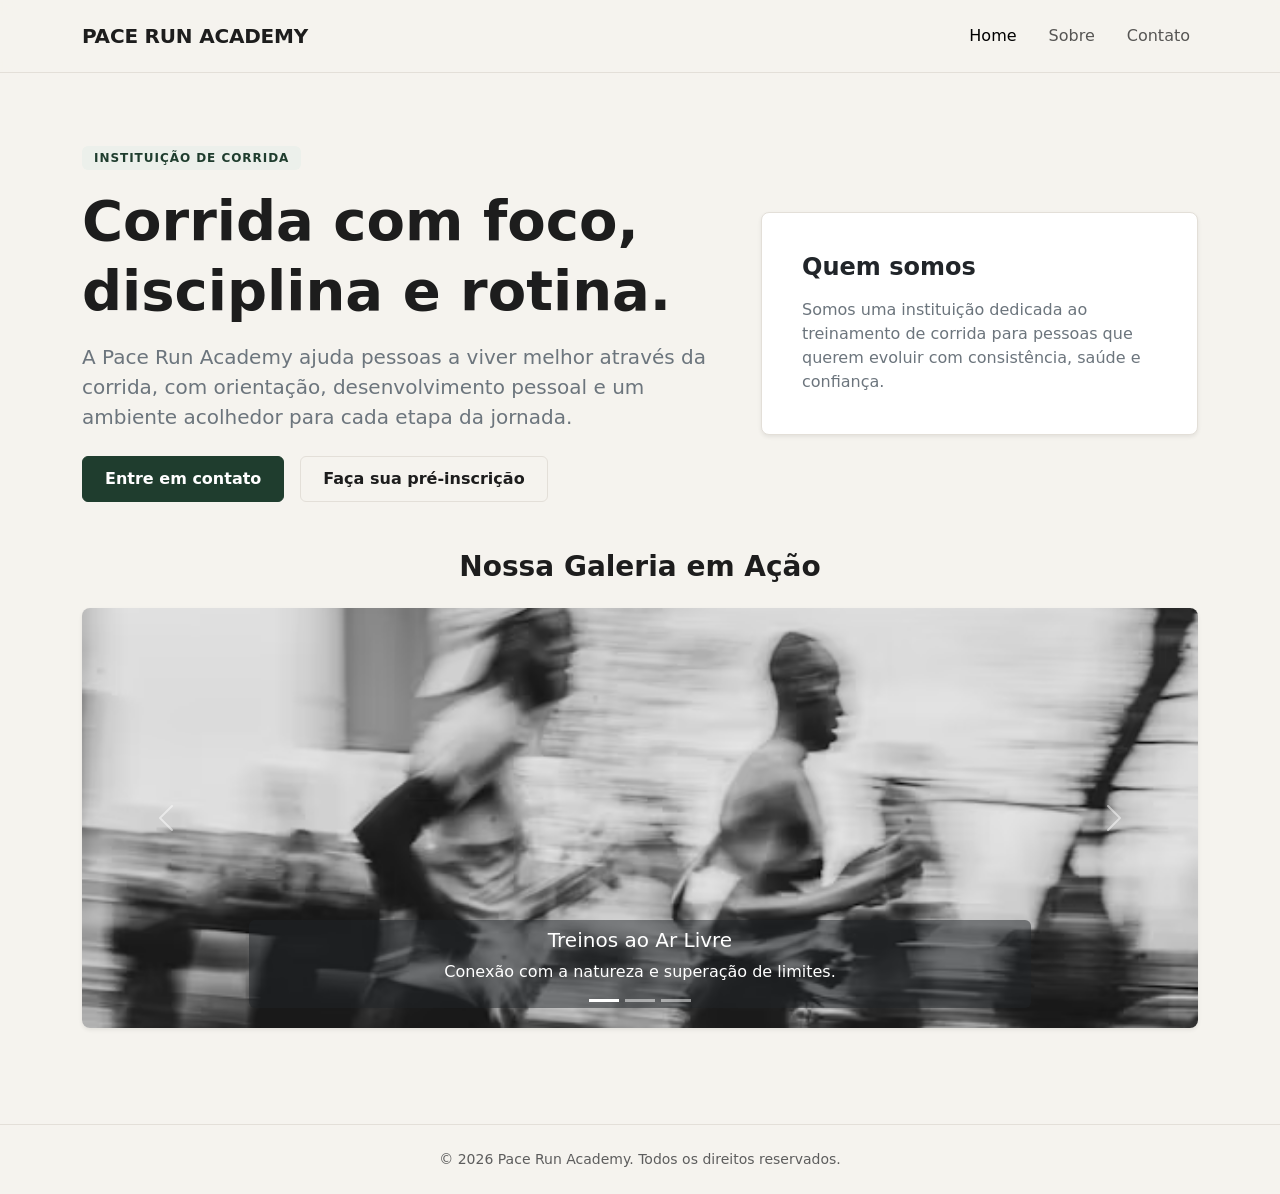
==== commit 8cb3455c: "Refactor carousel section in index.html" ====
--- a/index.html
+++ b/index.html
@@ -66,38 +66,47 @@
         </section>
 
         <section class="container my-5">
-            <h2 class="h3 fw-bold mb-4 text-center">Nossa Galeria em Ação</h2>
-            <div id="galeriaCarousel" class="carousel slide rounded-3 overflow-hidden shadow-sm" data-bs-ride="carousel">
-                <div class="carousel-indicators">
-                    <button type="button" data-bs-target="#galeriaCarousel" data-bs-slide-to="0" class="active" aria-current="true" aria-label="Slide 1"></button>
-                    <button type="button" data-bs-target="#galeriaCarousel" data-bs-slide-to="1" aria-label="Slide 2"></button>
+    <h2 class="h3 fw-bold mb-4 text-center">Nossa Galeria em Ação</h2>
+    <div id="galeriaCarousel" class="carousel slide rounded-3 overflow-hidden shadow-sm" data-bs-ride="carousel">
+        <div class="carousel-indicators">
+            <button type="button" data-bs-target="#galeriaCarousel" data-bs-slide-to="0" class="active" aria-current="true" aria-label="Slide 1"></button>
+            <button type="button" data-bs-target="#galeriaCarousel" data-bs-slide-to="1" aria-label="Slide 2"></button>
+            <button type="button" data-bs-target="#galeriaCarousel" data-bs-slide-to="2" aria-label="Slide 3"></button>
+        </div>
+        <div class="carousel-inner">
+            <div class="carousel-item active">
+                <img src="photo-1.avif" class="d-block w-100 object-fit-cover" style="height: 420px;" alt="Atleta correndo em ambiente natural">
+                <div class="carousel-caption d-none d-md-block bg-dark bg-opacity-50 rounded p-2">
+                    <h5>Treinos ao Ar Livre</h5>
+                    <p>Conexão com a natureza e superação de limites.</p>
                 </div>
-                <div class="carousel-inner">
-                    <div class="carousel-item active">
-                        <img src="photo-1.avif" class="d-block w-100 object-fit-cover" style="height: 420px;" alt="Atleta correndo em ambiente natural">
-                        <div class="carousel-caption d-none d-md-block bg-dark bg-opacity-50 rounded p-2">
-                            <h5>Treinos ao Ar Livre</h5>
-                            <p>Conexão com a natureza e superação de limites.</p>
-                        </div>
-                    </div>
-                    <div class="carousel-item">
-                        <img src="photo-2.avif" class="d-block w-100 object-fit-cover" style="height: 420px;" alt="Pessoa treinando corrida em área urbana">
-                        <div class="carousel-caption d-none d-md-block bg-dark bg-opacity-50 rounded p-2">
-                            <h5>Treino Urbano</h5>
-                            <p>Desenvolva ritmo e rotina no dia a dia da cidade.</p>
-                        </div>
-                    </div>
+            </div>
+            <div class="carousel-item">
+                <img src="photo-2.avif" class="d-block w-100 object-fit-cover" style="height: 420px;" alt="Pessoa treinando corrida em área urbana">
+                <div class="carousel-caption d-none d-md-block bg-dark bg-opacity-50 rounded p-2">
+                    <h5>Treino Urbano</h5>
+                    <p>Desenvolva ritmo e rotina no dia a dia da cidade.</p>
                 </div>
-                <button class="carousel-control-prev" type="button" data-bs-target="#galeriaCarousel" data-bs-slide="prev">
-                    <span class="carousel-control-prev-icon" aria-hidden="true"></span>
-                    <span class="visually-hidden">Anterior</span>
-                </button>
-                <button class="carousel-control-next" type="button" data-bs-target="#galeriaCarousel" data-bs-slide="next">
-                    <span class="carousel-control-next-icon" aria-hidden="true"></span>
-                    <span class="visually-hidden">Próximo</span>
-                </button>
             </div>
-        </section>
+            <div class="carousel-item">
+                <img src="photo-3.avif" class="d-block w-100 object-fit-cover" style="height: 420px;" alt="Atleta correndo em caminho com névoa">
+                <div class="carousel-caption d-none d-md-block bg-dark bg-opacity-50 rounded p-2">
+                    <h5>Foco e Disciplina</h5>
+                    <p>Consistência e dedicação em qualquer clima ou desafio.</p>
+                </div>
+            </div>
+        </div>
+        <button class="carousel-control-prev" type="button" data-bs-target="#galeriaCarousel" data-bs-slide="prev">
+            <span class="carousel-control-prev-icon" aria-hidden="true"></span>
+            <span class="visually-hidden">Anterior</span>
+        </button>
+        <button class="carousel-control-next" type="button" data-bs-target="#galeriaCarousel" data-bs-slide="next">
+            <span class="carousel-control-next-icon" aria-hidden="true"></span>
+            <span class="visually-hidden">Próximo</span>
+        </button>
+    </div>
+</section>
+                    
     </main>
 
     <div class="modal fade" id="modalMatricula" tabindex="-1" aria-labelledby="modalMatriculaLabel" aria-hidden="true">
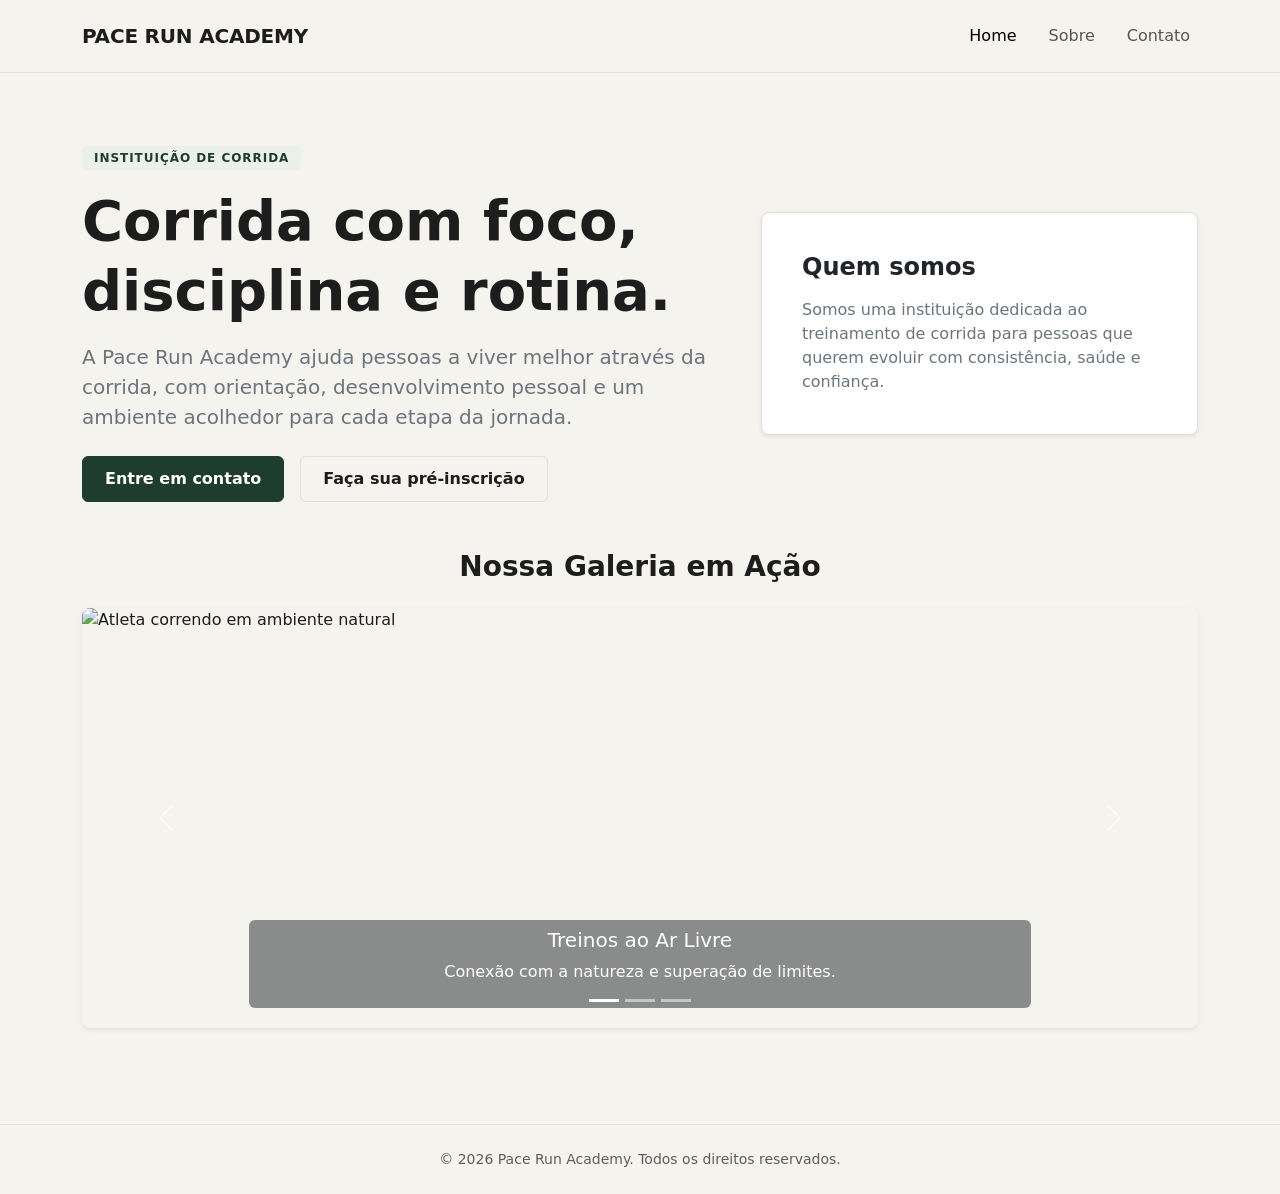
==== commit ffedd3be: "Replace local images with external image URLs" ====
--- a/index.html
+++ b/index.html
@@ -75,21 +75,21 @@
         </div>
         <div class="carousel-inner">
             <div class="carousel-item active">
-                <img src="photo-1.avif" class="d-block w-100 object-fit-cover" style="height: 420px;" alt="Atleta correndo em ambiente natural">
+                <img src="https://images.pexels.com/photos/31680208/pexels-photo-31680208.jpeg" class="d-block w-100 object-fit-cover" style="height: 420px;" alt="Atleta correndo em ambiente natural">
                 <div class="carousel-caption d-none d-md-block bg-dark bg-opacity-50 rounded p-2">
                     <h5>Treinos ao Ar Livre</h5>
                     <p>Conexão com a natureza e superação de limites.</p>
                 </div>
             </div>
             <div class="carousel-item">
-                <img src="photo-2.avif" class="d-block w-100 object-fit-cover" style="height: 420px;" alt="Pessoa treinando corrida em área urbana">
+                <img src="https://images.pexels.com/photos/33995260/pexels-photo-33995260.jpeg" class="d-block w-100 object-fit-cover" style="height: 420px;" alt="Pessoa treinando corrida em área urbana">
                 <div class="carousel-caption d-none d-md-block bg-dark bg-opacity-50 rounded p-2">
                     <h5>Treino Urbano</h5>
                     <p>Desenvolva ritmo e rotina no dia a dia da cidade.</p>
                 </div>
             </div>
             <div class="carousel-item">
-                <img src="photo-3.avif" class="d-block w-100 object-fit-cover" style="height: 420px;" alt="Atleta correndo em caminho com névoa">
+                <img src="https://images.pexels.com/photos/14288868/pexels-photo-14288868.jpeg" class="d-block w-100 object-fit-cover" style="height: 420px;" alt="Atleta correndo em caminho com névoa">
                 <div class="carousel-caption d-none d-md-block bg-dark bg-opacity-50 rounded p-2">
                     <h5>Foco e Disciplina</h5>
                     <p>Consistência e dedicação em qualquer clima ou desafio.</p>
